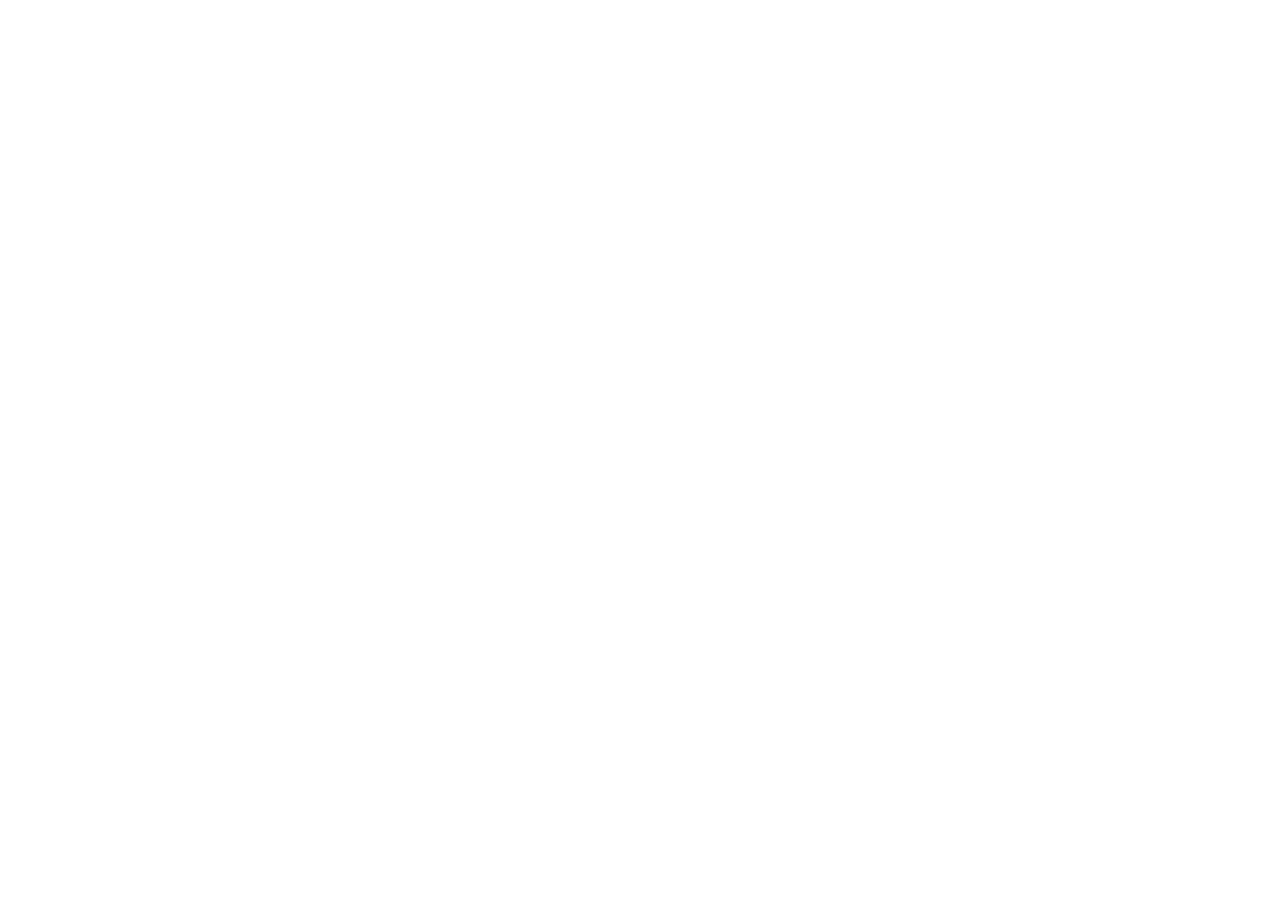
==== index.html @ 6cf16dcd "add style" ====
<!DOCTYPE html>
<html lang="en">
<head>
    <meta charset="UTF-8">
    <meta name="viewport" content="width=device-width, initial-scale=1.0">
    <title>Document</title>
    <link rel="stylesheet" href="style.css">
</head>
<body>
    


    <script src="java.js"></script>
</body>
</html>
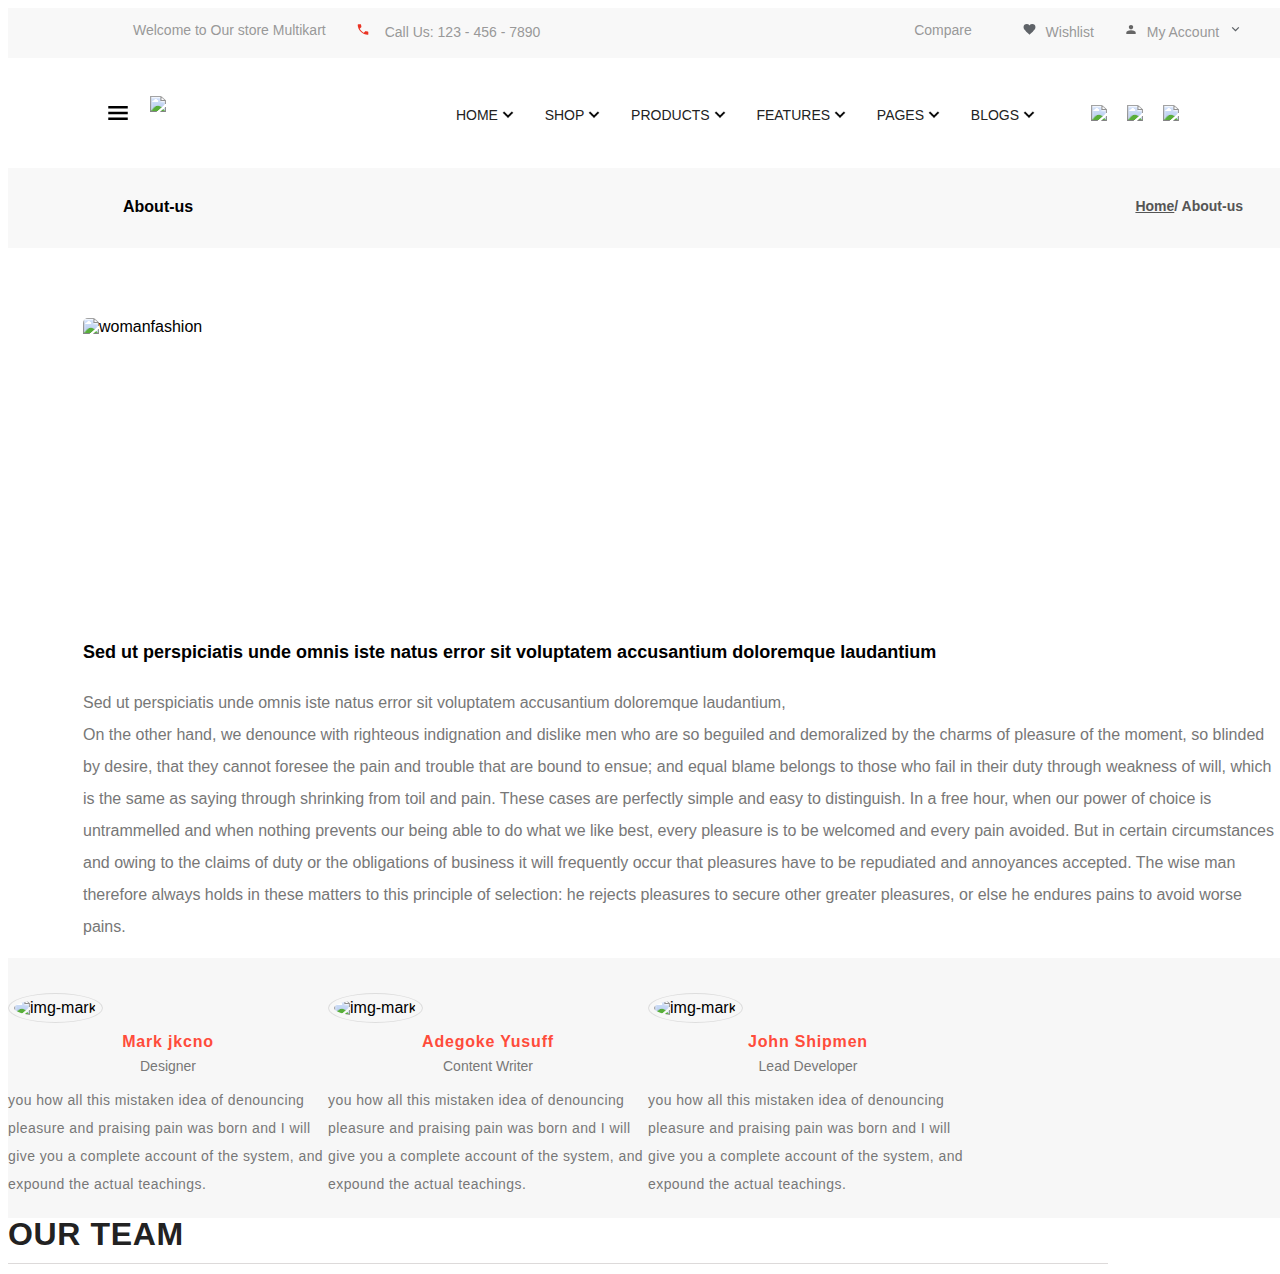
==== commit 5f7e03cd: "add meno & header" ====
--- a/index.html
+++ b/index.html
@@ -1,15 +1,127 @@
 <!DOCTYPE html>
-<html lang="en">
+<html lang="en" dir="ltr">
 <head>
     <meta charset="UTF-8">
     <meta name="viewport" content="width=device-width, initial-scale=1.0">
-    <title>Document</title>
+    <title>MultiKart Ecommerce Angular 17 | Angular Ecommerce Template</title>
     <link rel="stylesheet" href="style.css">
+    <link rel="stylesheet" href="header-top/headerstyle.css">
+    <link rel="stylesheet" href="header-botoon/headerbotoonStyle.css">
+    <link rel="icon" type="image/x-icon" href="favicon.ico">
 </head>
 <body>
+    <header>
+        <div class="header1">
+            <div class="meno">
+                <div class="container">
+                    <div class="leftheader">
+                        <ul>
+                            <li class="listphone">Welcome to Our store Multikart</li>
+                            <li class="listphone"> <i><svg xmlns="http://www.w3.org/2000/svg" height="15px" viewBox="0 -960 960 960" width="24px" fill="#EA3323"><path d="M777.61-140q-113.07 0-227.19-52.58-114.11-52.58-209.88-148.34-95.38-95.77-147.96-209.7Q140-664.54 140-777.61q0-18 12-30.2Q164-820 182-820h130.46q15.15 0 26.73 9.89 11.58 9.88 14.73 24.42L376.85-668q2.38 16.38-1 28.15-3.39 11.77-12.16 19.77l-92.38 89.93q22.3 40.84 50.96 77.27 28.65 36.42 62.04 69.57 32.92 32.93 70 61.16 37.08 28.23 80.08 52.54l89.76-90.54q9.39-9.77 22.74-13.7 13.34-3.92 27.73-1.92l111.07 22.62q15.15 4 24.73 15.46t9.58 26V-182q0 18-12.19 30-12.2 12-30.2 12Z"/></svg></i>Call Us: 123 - 456 - 7890</li>
+                        </ul>
+                    </div>
+                    <div class="rightheader">
+                        <ul class="menolist" onmousemove="selectlist()" onmouseleave="leave()">
+                            <li class="Compare">Compare</li>
+                            <i>&#xf078;</i>
+                            <li class="Wishlist"><svg xmlns="http://www.w3.org/2000/svg" height="15px" viewBox="0 -960 960 960" width="25px" fill="#5f6368"><path d="m480-146.93-44.15-39.69q-99.46-90.23-164.5-155.07-65.04-64.85-103.08-115.43-38.04-50.57-53.15-92.27Q100-591.08 100-634q0-85.15 57.42-142.58Q214.85-834 300-834q52.38 0 99 24.5t81 70.27q34.38-45.77 81-70.27 46.62-24.5 99-24.5 85.15 0 142.58 57.42Q860-719.15 860-634q0 42.92-15.12 84.61-15.11 41.7-53.15 92.27-38.04 50.58-102.89 115.43Q624-276.85 524.15-186.62L480-146.93Z"/></svg> Wishlist</li>
+                            <li class="Account" ><svg xmlns="http://www.w3.org/2000/svg" height="15px" viewBox="0 -960 960 960" width="24px" fill="#666666"><path d="M480-492.31q-57.75 0-98.87-41.12Q340-574.56 340-632.31q0-57.75 41.13-98.87 41.12-41.13 98.87-41.13 57.75 0 98.87 41.13Q620-690.06 620-632.31q0 57.75-41.13 98.88-41.12 41.12-98.87 41.12ZM180-187.69v-88.93q0-29.38 15.96-54.42 15.96-25.04 42.66-38.5 59.3-29.07 119.65-43.61 60.35-14.54 121.73-14.54t121.73 14.54q60.35 14.54 119.65 43.61 26.7 13.46 42.66 38.5Q780-306 780-276.62v88.93H180Z"/></svg> My Account <svg xmlns="http://www.w3.org/2000/svg" height="15px" viewBox="0 -960 960 960" width="25px" fill="#5f6368"><path d="M480-345 240-585l56-56 184 183 184-183 56 56-240 240Z"/></svg></li>
+                        </ul>
+                    </div>
+                </div>
+           </div>
+        </div>
+
+
+        <div class="header2">
+            <div class="leftheader2">
+                <div class="imgicon"><svg xmlns="http://www.w3.org/2000/svg" height="24px" viewBox="0 -960 960 960" width="24px" fill="#000000"><path d="M90.67-198v-106.67H870V-198H90.67Zm0-228.67v-106H870v106H90.67Zm0-229v-106.66H870v106.66H90.67Z"/></svg></div>
+                <div class="brand"><img src="https://angular.pixelstrap.com/multikart/assets/images/icon/logo.png"></div>
+            </div>
+
+            <div class="rightheader2">
+                <div class="textmeno">
+                    <ul class="nav-menu">
+                        <li class="listmeno">HOME <img src="stat_minus_1_30dp_000000_FILL1_wght500_GRAD0_opsz24.png" width="20px" height="20px"></li>
+                        <li class="listmeno">SHOP <img src="stat_minus_1_30dp_000000_FILL1_wght500_GRAD0_opsz24.png" width="20px" height="20px"></li>
+                        <li class="listmeno">PRODUCTS <img src="stat_minus_1_30dp_000000_FILL1_wght500_GRAD0_opsz24.png" width="20px" height="20px"></li>
+                        <li class="listmeno">FEATURES <img src="stat_minus_1_30dp_000000_FILL1_wght500_GRAD0_opsz24.png" width="20px" height="20px"></li>
+                        <li class="listmeno">PAGES <img src="stat_minus_1_30dp_000000_FILL1_wght500_GRAD0_opsz24.png" width="20px" height="20px"></li>
+                        <li class="listmeno">BLOGS <img src="stat_minus_1_30dp_000000_FILL1_wght500_GRAD0_opsz24.png" width="20px" height="20px"></li>
+                    </ul>
+                </div>
+                <div class="iconmeno">
+                    <img class="icons" src="https://angular.pixelstrap.com/multikart/assets/images/icon/search.png">
+                    <img class="icons" src="https://angular.pixelstrap.com/multikart/assets/images/icon/setting.png">
+                    <img class="icons" src="https://angular.pixelstrap.com/multikart/assets/images/icon/cart.png">
+                </div>
+            </div>
+
+
+
+
+
+        </div>
+
+
+
+
+        <div class="home">
+            <h2 class="About">About-us</h2>
+            <h2 class="About" id="href"><a href="https://angular.pixelstrap.com/multikart/home/fashion">Home</a> / About-us</h2>
+        </div>
+    </header>
+    <main>
+    <div id="aboutfashion">
+        <div class="img1">
+        <img class="img1" src="	https://angular.pixelstrap.com/multikart/assets/images/about-main.jpg" alt="womanfashion">
+        </div>
+
+        <div class="title">
+            <h4 >Sed ut perspiciatis unde omnis iste natus error sit voluptatem accusantium doloremque laudantium
+            </h4>
+            
+            <p class="text">Sed ut perspiciatis unde omnis iste natus error sit voluptatem accusantium doloremque laudantium,<br>On the other hand, we denounce with righteous indignation and dislike men who are so beguiled and demoralized by the charms of pleasure of the moment, so blinded by desire, that they cannot foresee the pain and trouble that are bound to ensue; and equal blame belongs to those who fail in their duty through weakness of will, which is the same as saying through shrinking from toil and pain. These cases are perfectly simple and easy to distinguish. In a free hour, when our power of choice is untrammelled and when nothing prevents our being able to do what we like best, every pleasure is to be welcomed and every pain avoided. But in certain circumstances and owing to the claims of duty or the obligations of business it will frequently occur that pleasures have to be repudiated and annoyances accepted. The wise man therefore always holds in these matters to this principle of selection: he rejects pleasures to secure other greater pleasures, or else he endures pains to avoid worse pains.</p>
+            
+        </div>
+    </div>
+        <section class="test">
+            <div>
+                <div>
+                <img class="img2" src="https://angular.pixelstrap.com/multikart/assets/images/testimonial/1.jpg" alt="img-mark">
+                <h5 class="name">Mark jkcno</h5>
+                <h6 class="jab">Designer</h6>
+                </div>
+                <div>
+                    <p class="bio">you how all this mistaken idea of denouncing pleasure and praising pain was born and I will give you a complete account of the system, and expound the actual teachings.</p>
+                </div>
+            </div>
+            <div>
+                <img class="img2" src="https://angular.pixelstrap.com/multikart/assets/images/testimonial/2.jpg" alt="img-mark">
+                <h5 class="name">Adegoke Yusuff</h5>
+                <h6 class="jab">Content Writer</h6>
+                
+                <div>
+                    <p class="bio">you how all this mistaken idea of denouncing pleasure and praising pain was born and I will give you a complete account of the system, and expound the actual teachings.</p>
+                </div>
+            </div>
+            <div>
+               <img class="img2" src="https://angular.pixelstrap.com/multikart/assets/images/testimonial/1.jpg" alt="img-mark">
+                <h5 class="name">John Shipmen</h5>
+                <h6 class="jab">Lead Developer</h6>
+                <div>
+                    <p class="bio">you how all this mistaken idea of denouncing pleasure and praising pain was born and I will give you a complete account of the system, and expound the actual teachings.</p>
+                </div>
+            </div>    
+        </section>
+
+        <h2 class="titr">Our Team</h2>
+   
+    </main>
     
 
-
+    <script src="header-top/headerMeno.js"></script>
     <script src="java.js"></script>
+    <script src="header-botoon/headerbotoonjava.js"></script>
 </body>
 </html>--- a/style.css
+++ b/style.css
@@ -0,0 +1,157 @@
+*{
+    font-family: Lato, sans-serif;
+}
+
+.header1{
+    background-color: #f8f8f8;
+    width:  1350px;
+    height: 50px;
+    margin: auto;
+    display: flex;
+    flex-direction: row;
+    
+}
+
+.home{
+    font-family: Lato, sans-serif;
+    background-color: #f8f8f8;
+    width: 1350px;
+    height: 80px;
+    display: flex;
+    justify-content:space-between;
+    
+
+
+}
+
+.About{
+    font-size: 16px;
+    display: flex;
+    flex-direction: row;
+    flex-wrap: wrap;
+    text-align: center;
+    padding: 30px 10px;
+    margin:0% 105px;
+    justify-content:space-between;
+    
+
+}
+#href , a {
+    font-size: 14px;
+    color: #555555;
+}
+
+
+
+#aboutfashion{
+    width: 1350px;
+    height: 570px;
+    padding: 70px 0px;
+}
+
+
+
+.img1{
+    width: 1200px;
+    height: 300px;
+    
+
+    margin: auto;
+    align-items: center;
+    border-radius: 5px;
+    display: flex;
+}
+
+.title{
+    width: 1200px;
+    height: 25px;
+    margin: auto;
+    padding: 0px;
+    align-items: center;
+}
+
+h4{
+    font-size: 18px;
+}
+
+.text{
+    color: #777777;
+    line-height: 2;
+}
+
+.test{
+    background-color: #f7f7f7;
+    width: 1350px;
+    height: 260px;
+    padding-top: 35px;
+    padding-bottom: 35px;
+    display: flex;
+    unicode-bidi: isolate;
+    box-sizing: border-box;
+    align-items:center;
+    justify-content: flex-start;
+    flex-direction: row;
+    flex-wrap: wrap;
+    
+}
+.img2{
+    border-radius: 100%;
+    border: 1px solid #dddddd;
+    padding: 5px;
+    height: 130px;
+    width: 130px;
+    
+    
+}
+
+.name{
+    font-weight: 700;
+    color: #ff4c3b;
+    margin-bottom: 0;
+    margin-top: 7px;
+    font-size: 16px;
+    line-height: 24px;
+    letter-spacing: 0.05em;
+    text-align: center
+    
+}
+.jab{
+    font-size: 14px;
+    font-weight: 400;
+    color: #777777;
+    line-height: 24px;
+    margin-top: 0;
+    margin-bottom: 0.5rem;
+    display: block;
+    text-align: center
+}
+.bio{
+    width: 320px;
+    height: 110px;
+    line-height: 2;
+    letter-spacing: 0.03em;font-size: 14px;
+    color: #777777;
+    margin-top: 0;
+    margin-bottom: 1rem;
+    display: block;
+    
+
+
+}
+.titr{
+    width: 1100px;
+    height: 30px;
+    color: #222222;
+    padding-bottom: 15px;
+    border-bottom: 1px solid #dddada;
+    margin-bottom: 10px;
+    font-size: 32px;
+    text-transform: uppercase;
+    font-weight: 700;
+    line-height: 1;
+    letter-spacing: 0.02em;
+    margin-top: 0;
+    display: block;
+    unicode-bidi: isolate;
+
+}--- a/header-top/headerstyle.css
+++ b/header-top/headerstyle.css
@@ -0,0 +1,75 @@
+.meno{
+    width: 1350px;
+    height: 50px;
+    background-color: #f8f8f8;
+    box-sizing: border-box;
+    display: block;
+    unicode-bidi: isolate;
+    font-family: Lato, sans-serif;
+}
+.container{
+    min-width: 1200px;
+    max-width: 1140px;
+    height: 50px;
+    padding-right: 10px;
+    padding-left: 10px;
+    margin: auto;
+    box-sizing: border-box;
+    unicode-bidi: isolate;
+    font-size: 14px;
+    display: flex;
+    flex-wrap: nowrap ;
+    flex-direction: row;
+}
+.leftheader{
+    width: 550px;
+    height: 50px;
+    text-align: left !important;
+    width: 50%;
+    
+
+}
+ul{
+    display: flex;
+    flex-wrap: wrap;
+    flex-direction: row;
+    justify-content: flex-start;
+    color: #999999;
+}
+.listphone{
+    padding-right: 25px;
+    list-style-type: none;
+}
+i{
+    width: 10px;
+    height: 15px;
+    padding-right: 10px;
+    color: #ff4c3b;
+    font-size: inherit;
+}
+
+.rightheader{
+    width: 550px;
+    height: 50px;
+    text-align: right !important;
+    width: 50%; 
+    display: flex;
+    justify-content: flex-end;
+    
+} 
+
+.Compare{
+    list-style-type: none;
+    padding-left: 25px;
+
+}
+.Wishlist{
+    list-style-type: none;
+    padding-left: 25px;
+    padding-right: 25px;
+}
+.Account{
+    list-style-type: none;
+    padding-right: 25px;
+
+}--- a/header-botoon/headerbotoonStyle.css
+++ b/header-botoon/headerbotoonStyle.css
@@ -0,0 +1,91 @@
+.header2{
+    font-family: Lato, sans-serif;
+    font-size: 14px;
+    color:#212529;
+    background-color: #ffffff;
+    width: 1110px;
+    height: 110px;
+    margin: auto;
+    display: flex;
+    flex-wrap: wrap;
+    flex-direction: row;
+    justify-content: space-between;
+    align-items: center;
+    z-index: 9
+}
+
+.leftheader2{
+    display: flex;
+    align-items: center;
+    width: 245px;
+    height: 100px;
+    flex-direction: row;
+}
+
+.imgicon{
+    width: 65px;
+    height: 100px;
+    align-items: center;
+    display: flex;
+    justify-content: center;
+    text-align: center;
+} 
+
+.brand{
+    padding-top: 35px;
+    padding-bottom: 35px;
+    width: 180px;
+    height: 35px;
+}
+
+.rightheader2{
+    display: flex;
+    float: right;
+    width: 745px;
+    height: 110px;
+    display: flex;
+    align-items: center;
+    flex-direction: row;
+}
+.textmeno{
+    width: 610px;
+    height: 100px;
+    text-align: center;
+    justify-content: center;
+
+}
+
+.nav-menu{
+    width: 610px;
+    height: 100px;
+    display: inline-flex;
+    flex-direction: row;
+    list-style: none;
+    margin: 0;
+    padding: 0;
+    line-height: normal;
+    direction: ltr;
+    text-align: left;
+    justify-content:space-around;
+    align-items: center;
+}
+.listmeno{
+    padding: 42px 15px 42px 0px;
+    color: #222222;
+    font-size: 14px !important;
+    display: flex;
+    flex-direction: row;
+    align-items: center;
+    justify-content: center;
+}
+.iconmeno{
+    width: 130px;
+    height: 110px;
+    display:flex;
+    align-items: center;
+    justify-content: center;
+    flex-direction: row;
+}
+.icons{
+    padding: 40px 0px 40px 20px;
+}
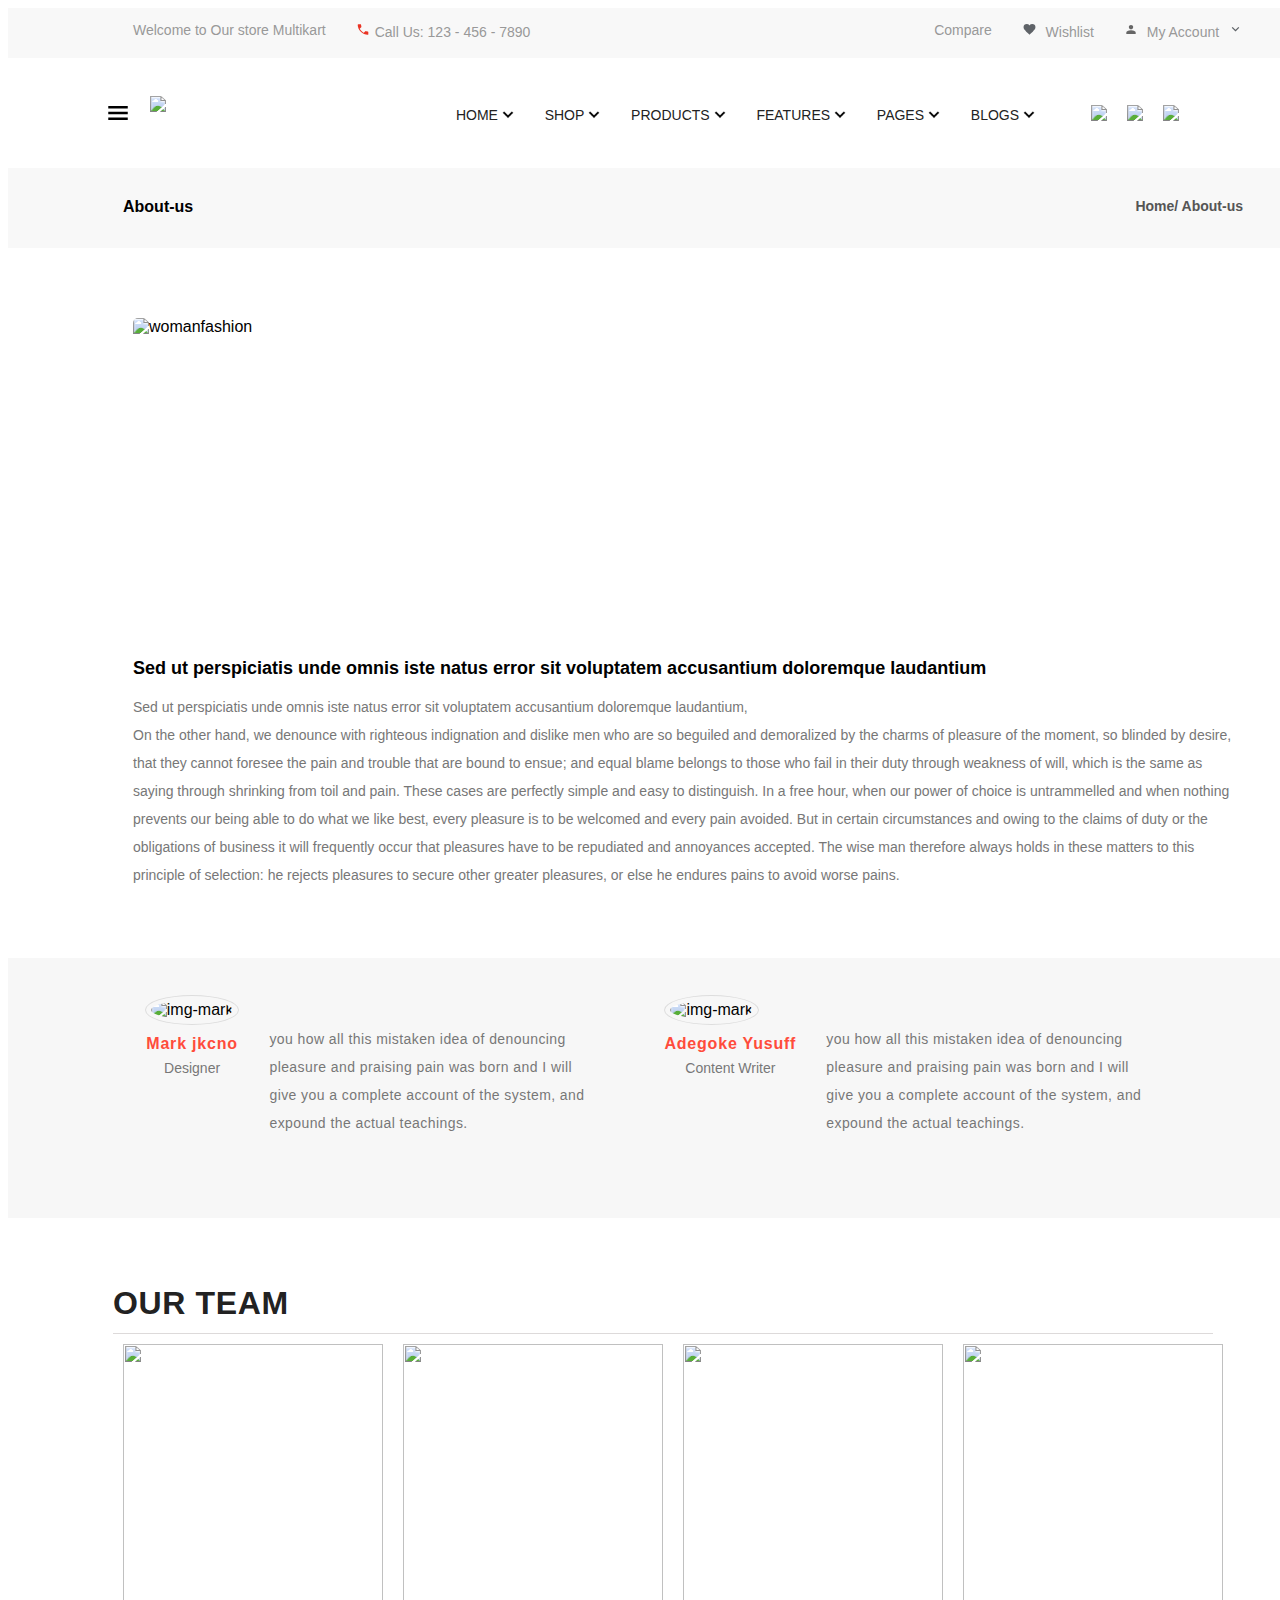
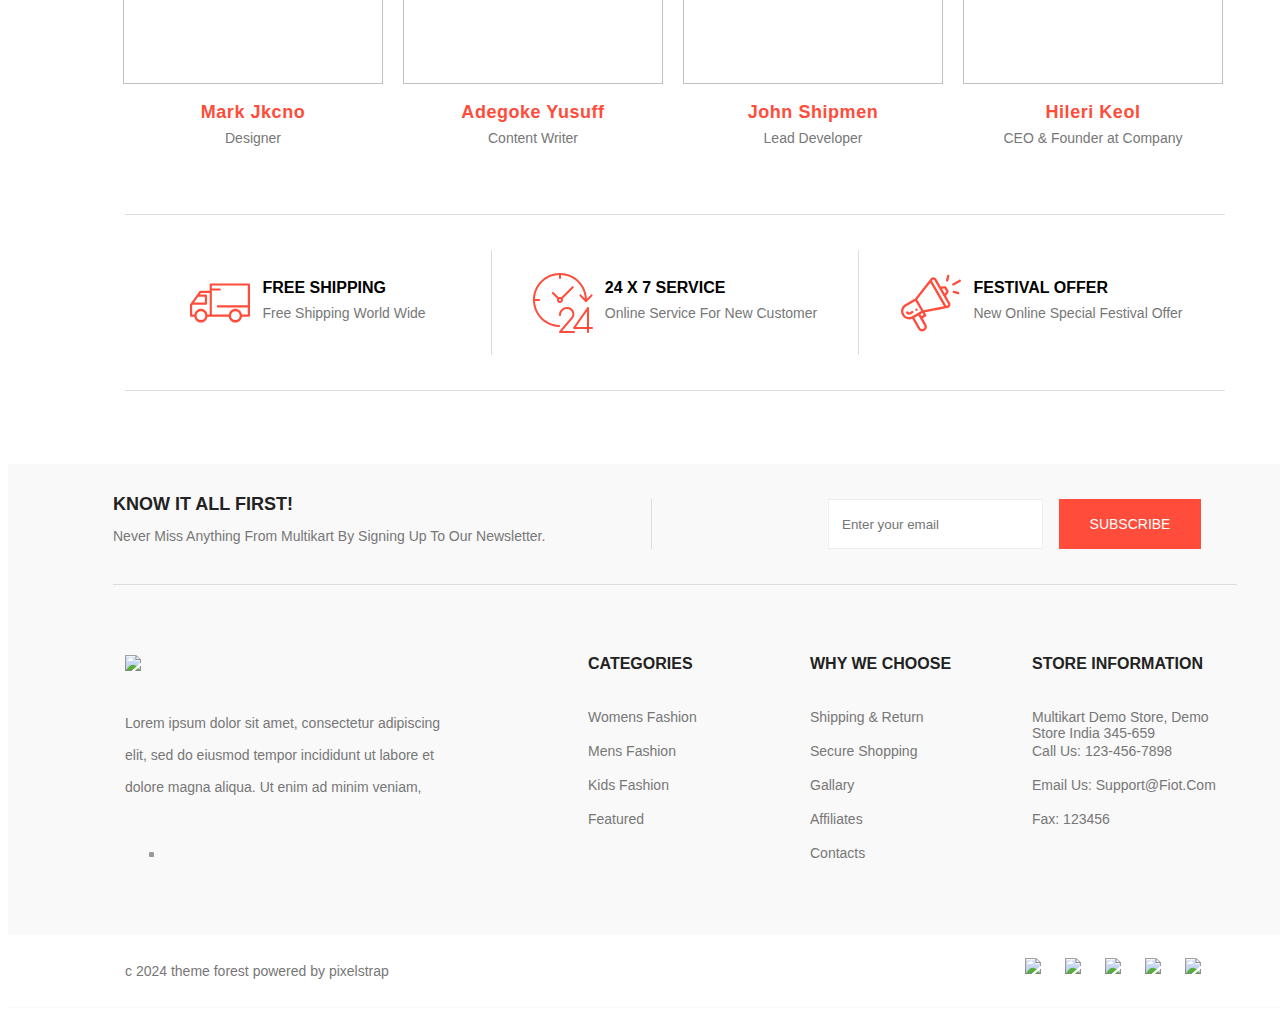
==== commit fd31e5b2: "add footers" ====
--- a/index.html
+++ b/index.html
@@ -7,6 +7,11 @@
     <link rel="stylesheet" href="style.css">
     <link rel="stylesheet" href="header-top/headerstyle.css">
     <link rel="stylesheet" href="header-botoon/headerbotoonStyle.css">
+    <link rel="stylesheet" href="teamStyle.css">
+    <link rel="stylesheet" href="featuresStyle.css">
+    <link rel="stylesheet" href="footerTop/footertopStyle.css">
+    <link rel="stylesheet" href="footercenter/footercenterStyle.css">
+    <link rel="stylesheet" href="footerbottom/footerbottom.css">
     <link rel="icon" type="image/x-icon" href="favicon.ico">
 </head>
 <body>
@@ -21,11 +26,10 @@
                         </ul>
                     </div>
                     <div class="rightheader">
-                        <ul class="menolist" onmousemove="selectlist()" onmouseleave="leave()">
-                            <li class="Compare">Compare</li>
-                            <i>&#xf078;</i>
-                            <li class="Wishlist"><svg xmlns="http://www.w3.org/2000/svg" height="15px" viewBox="0 -960 960 960" width="25px" fill="#5f6368"><path d="m480-146.93-44.15-39.69q-99.46-90.23-164.5-155.07-65.04-64.85-103.08-115.43-38.04-50.57-53.15-92.27Q100-591.08 100-634q0-85.15 57.42-142.58Q214.85-834 300-834q52.38 0 99 24.5t81 70.27q34.38-45.77 81-70.27 46.62-24.5 99-24.5 85.15 0 142.58 57.42Q860-719.15 860-634q0 42.92-15.12 84.61-15.11 41.7-53.15 92.27-38.04 50.58-102.89 115.43Q624-276.85 524.15-186.62L480-146.93Z"/></svg> Wishlist</li>
-                            <li class="Account" ><svg xmlns="http://www.w3.org/2000/svg" height="15px" viewBox="0 -960 960 960" width="24px" fill="#666666"><path d="M480-492.31q-57.75 0-98.87-41.12Q340-574.56 340-632.31q0-57.75 41.13-98.87 41.12-41.13 98.87-41.13 57.75 0 98.87 41.13Q620-690.06 620-632.31q0 57.75-41.13 98.88-41.12 41.12-98.87 41.12ZM180-187.69v-88.93q0-29.38 15.96-54.42 15.96-25.04 42.66-38.5 59.3-29.07 119.65-43.61 60.35-14.54 121.73-14.54t121.73 14.54q60.35 14.54 119.65 43.61 26.7 13.46 42.66 38.5Q780-306 780-276.62v88.93H180Z"/></svg> My Account <svg xmlns="http://www.w3.org/2000/svg" height="15px" viewBox="0 -960 960 960" width="25px" fill="#5f6368"><path d="M480-345 240-585l56-56 184 183 184-183 56 56-240 240Z"/></svg></li>
+                        <ul>
+                            <li class="menolist"><i>&#xf078;</i> Compare</li>
+                            <li class="menolist"><svg xmlns="http://www.w3.org/2000/svg" height="15px" viewBox="0 -960 960 960" width="25px" fill="#5f6368"><path d="m480-146.93-44.15-39.69q-99.46-90.23-164.5-155.07-65.04-64.85-103.08-115.43-38.04-50.57-53.15-92.27Q100-591.08 100-634q0-85.15 57.42-142.58Q214.85-834 300-834q52.38 0 99 24.5t81 70.27q34.38-45.77 81-70.27 46.62-24.5 99-24.5 85.15 0 142.58 57.42Q860-719.15 860-634q0 42.92-15.12 84.61-15.11 41.7-53.15 92.27-38.04 50.58-102.89 115.43Q624-276.85 524.15-186.62L480-146.93Z"/></svg> Wishlist</li>
+                            <li class="menolist"><svg xmlns="http://www.w3.org/2000/svg" height="15px" viewBox="0 -960 960 960" width="24px" fill="#666666"><path d="M480-492.31q-57.75 0-98.87-41.12Q340-574.56 340-632.31q0-57.75 41.13-98.87 41.12-41.13 98.87-41.13 57.75 0 98.87 41.13Q620-690.06 620-632.31q0 57.75-41.13 98.88-41.12 41.12-98.87 41.12ZM180-187.69v-88.93q0-29.38 15.96-54.42 15.96-25.04 42.66-38.5 59.3-29.07 119.65-43.61 60.35-14.54 121.73-14.54t121.73 14.54q60.35 14.54 119.65 43.61 26.7 13.46 42.66 38.5Q780-306 780-276.62v88.93H180Z"/></svg> My Account <svg xmlns="http://www.w3.org/2000/svg" height="15px" viewBox="0 -960 960 960" width="25px" fill="#5f6368"><path d="M480-345 240-585l56-56 184 183 184-183 56 56-240 240Z"/></svg></li>
                         </ul>
                     </div>
                 </div>
@@ -68,7 +72,7 @@
 
         <div class="home">
             <h2 class="About">About-us</h2>
-            <h2 class="About" id="href"><a href="https://angular.pixelstrap.com/multikart/home/fashion">Home</a> / About-us</h2>
+            <h2 class="About" id="href"><a href="https://angular.pixelstrap.com/multikart/home/fashion">Home </a>  / About-us</h2>
         </div>
     </header>
     <main>
@@ -86,7 +90,7 @@
         </div>
     </div>
         <section class="test">
-            <div>
+            <div class="testitem">
                 <div>
                 <img class="img2" src="https://angular.pixelstrap.com/multikart/assets/images/testimonial/1.jpg" alt="img-mark">
                 <h5 class="name">Mark jkcno</h5>
@@ -96,31 +100,202 @@
                     <p class="bio">you how all this mistaken idea of denouncing pleasure and praising pain was born and I will give you a complete account of the system, and expound the actual teachings.</p>
                 </div>
             </div>
-            <div>
+            <div class="testitem">
+                <div>
                 <img class="img2" src="https://angular.pixelstrap.com/multikart/assets/images/testimonial/2.jpg" alt="img-mark">
                 <h5 class="name">Adegoke Yusuff</h5>
                 <h6 class="jab">Content Writer</h6>
-                
+                </div>
                 <div>
                     <p class="bio">you how all this mistaken idea of denouncing pleasure and praising pain was born and I will give you a complete account of the system, and expound the actual teachings.</p>
                 </div>
             </div>
-            <div>
-               <img class="img2" src="https://angular.pixelstrap.com/multikart/assets/images/testimonial/1.jpg" alt="img-mark">
-                <h5 class="name">John Shipmen</h5>
-                <h6 class="jab">Lead Developer</h6>
-                <div>
-                    <p class="bio">you how all this mistaken idea of denouncing pleasure and praising pain was born and I will give you a complete account of the system, and expound the actual teachings.</p>
-                </div>
-            </div>    
+           
         </section>
 
-        <h2 class="titr">Our Team</h2>
-   
+        <section class="ourTeam">
+            <h2 class="titr">Our Team</h2>
+            <div class="team4">
+                <div class="stage">
+                    <div class="stageitem">
+                        <img class="img3" src="https://angular.pixelstrap.com/multikart/assets/images/team/1.jpg">
+                        <h4 class="namestage">Mark jkcno</h4>
+                        <h6 class="jabstage">Designer</h6>
+                    </div>
+
+                    <div class="stageitem">
+                        <img class="img3" src="https://angular.pixelstrap.com/multikart/assets/images/team/2.jpg">
+                        <h4 class="namestage">Adegoke Yusuff</h4>
+                        <h6 class="jabstage">Content Writer</h6>
+                    </div>
+
+                    <div class="stageitem">
+                        <img class="img3" src="https://angular.pixelstrap.com/multikart/assets/images/team/3.jpg">
+                        <h4 class="namestage">John Shipmen</h4>
+                        <h6 class="jabstage">Lead Developer</h6>
+                    </div>
+
+                    <div class="stageitem">
+                        <img class="img3" src="https://angular.pixelstrap.com/multikart/assets/images/team/4.jpg">
+                        <h4 class="namestage">Hileri Keol</h4>
+                        <h6 class="jabstage">CEO & Founder at Company</h6>
+                    </div>
+
+                    <!--<div class="stageitem">
+                        <img class="img3" src="https://angular.pixelstrap.com/multikart/assets/images/team/3.jpg">
+                        <h4 class="namestage">John Shipmen</h4>
+                        <h6 class="jabstage">Lead Developer</h6>
+                    </div>
+
+                 </div>-->
+            </div>
+        </section>
+
+
+        <div class="features">
+            <div class="borderfeature">
+                <div id="boxfeature">
+                    <div class="object">
+                        <svg class="objectSVG" xmlns="http://www.w3.org/2000/svg" viewBox="0 -117 679.99892 679"><path _ngcontent-serverApp-c3580702338="" d="m12.347656 378.382812h37.390625c4.371094 37.714844 36.316407 66.164063 74.277344 66.164063 37.96875 0 69.90625-28.449219 74.28125-66.164063h241.789063c4.382812 37.714844 36.316406 66.164063 74.277343 66.164063 37.96875 0 69.902344-28.449219 74.285157-66.164063h78.890624c6.882813 0 12.460938-5.578124 12.460938-12.460937v-352.957031c0-6.882813-5.578125-12.464844-12.460938-12.464844h-432.476562c-6.875 0-12.457031 5.582031-12.457031 12.464844v69.914062h-105.570313c-4.074218.011719-7.890625 2.007813-10.21875 5.363282l-68.171875 97.582031-26.667969 37.390625-9.722656 13.835937c-1.457031 2.082031-2.2421872 4.558594-2.24999975 7.101563v121.398437c-.09765625 3.34375 1.15624975 6.589844 3.47656275 9.003907 2.320312 2.417968 5.519531 3.796874 8.867187 3.828124zm111.417969 37.386719c-27.527344 0-49.851563-22.320312-49.851563-49.847656 0-27.535156 22.324219-49.855469 49.851563-49.855469 27.535156 0 49.855469 22.320313 49.855469 49.855469 0 27.632813-22.21875 50.132813-49.855469 50.472656zm390.347656 0c-27.53125 0-49.855469-22.320312-49.855469-49.847656 0-27.535156 22.324219-49.855469 49.855469-49.855469 27.539063 0 49.855469 22.320313 49.855469 49.855469.003906 27.632813-22.21875 50.132813-49.855469 50.472656zm140.710938-390.34375v223.34375h-338.375c-6.882813 0-12.464844 5.578125-12.464844 12.460938 0 6.882812 5.582031 12.464843 12.464844 12.464843h338.375v79.761719h-66.421875c-4.382813-37.710937-36.320313-66.15625-74.289063-66.15625-37.960937 0-69.898437 28.445313-74.277343 66.15625h-192.308594v-271.324219h89.980468c6.882813 0 12.464844-5.582031 12.464844-12.464843 0-6.882813-5.582031-12.464844-12.464844-12.464844h-89.980468v-31.777344zm-531.304688 82.382813h99.703125v245.648437h-24.925781c-4.375-37.710937-36.3125-66.15625-74.28125-66.15625-37.960937 0-69.90625 28.445313-74.277344 66.15625h-24.929687v-105.316406l3.738281-5.359375h152.054687c6.882813 0 12.460938-5.574219 12.460938-12.457031v-92.226563c0-6.882812-5.578125-12.464844-12.460938-12.464844h-69.796874zm-30.160156 43h74.777344v67.296875h-122.265625zm0 0" fill="#ff4c3b"></path></svg>
+                        <div>
+                            <h4 class="objecttest">free shipping</h4>
+                            <p class="objecttest2">free shipping world wide</p>
+                        </div>
+                    </div>
+                </div>
+
+                <div id="boxfeature" class="border">
+                    <div class="object">
+                        <svg class="objectSVG" xmlns="http://www.w3.org/2000/svg" xmlns:xlink="http://www.w3.org/1999/xlink" version="1.1" id="Capa_1" x="0px" y="0px" viewBox="0 0 480 480" xml:space="preserve" width="512px" height="512px" style="enable-background: new 0 0 480 480;"><g _ngcontent-serverApp-c3580702338=""><g _ngcontent-serverApp-c3580702338=""><g _ngcontent-serverApp-c3580702338=""><path _ngcontent-serverApp-c3580702338="" d="M472,432h-24V280c-0.003-4.418-3.588-7.997-8.006-7.994c-2.607,0.002-5.05,1.274-6.546,3.41l-112,160     c-2.532,3.621-1.649,8.609,1.972,11.14c1.343,0.939,2.941,1.443,4.58,1.444h104v24c0,4.418,3.582,8,8,8s8-3.582,8-8v-24h24     c4.418,0,8-3.582,8-8S476.418,432,472,432z M432,432h-88.64L432,305.376V432z" fill="#ff4c3b"></path><path _ngcontent-serverApp-c3580702338="" d="M328,464h-94.712l88.056-103.688c0.2-0.238,0.387-0.486,0.56-0.744c16.566-24.518,11.048-57.713-12.56-75.552     c-28.705-20.625-68.695-14.074-89.319,14.631C212.204,309.532,207.998,322.597,208,336c0,4.418,3.582,8,8,8s8-3.582,8-8     c-0.003-26.51,21.486-48.002,47.995-48.005c10.048-0.001,19.843,3.151,28.005,9.013c16.537,12.671,20.388,36.007,8.8,53.32     l-98.896,116.496c-2.859,3.369-2.445,8.417,0.924,11.276c1.445,1.226,3.277,1.899,5.172,1.9h112c4.418,0,8-3.582,8-8     S332.418,464,328,464z" fill="#ff4c3b"></path><path _ngcontent-serverApp-c3580702338="" d="M216.176,424.152c0.167-4.415-3.278-8.129-7.693-8.296c-0.001,0-0.002,0-0.003,0     C104.11,411.982,20.341,328.363,16.28,224H48c4.418,0,8-3.582,8-8s-3.582-8-8-8H16.28C20.283,103.821,103.82,20.287,208,16.288     V40c0,4.418,3.582,8,8,8s8-3.582,8-8V16.288c102.754,3.974,185.686,85.34,191.616,188l-31.2-31.2     c-3.178-3.07-8.242-2.982-11.312,0.196c-2.994,3.1-2.994,8.015,0,11.116l44.656,44.656c0.841,1.018,1.925,1.807,3.152,2.296     c0.313,0.094,0.631,0.172,0.952,0.232c0.549,0.198,1.117,0.335,1.696,0.408c0.08,0,0.152,0,0.232,0c0.08,0,0.152,0,0.224,0     c0.609-0.046,1.211-0.164,1.792-0.352c0.329-0.04,0.655-0.101,0.976-0.184c1.083-0.385,2.069-1.002,2.888-1.808l45.264-45.248     c3.069-3.178,2.982-8.242-0.196-11.312c-3.1-2.994-8.015-2.994-11.116,0l-31.976,31.952     C425.933,90.37,331.38,0.281,216.568,0.112C216.368,0.104,216.2,0,216,0s-0.368,0.104-0.568,0.112     C96.582,0.275,0.275,96.582,0.112,215.432C0.112,215.632,0,215.8,0,216s0.104,0.368,0.112,0.568     c0.199,115.917,91.939,210.97,207.776,215.28h0.296C212.483,431.847,216.013,428.448,216.176,424.152z" fill="#ff4c3b"></path><path _ngcontent-serverApp-c3580702338="" d="M323.48,108.52c-3.124-3.123-8.188-3.123-11.312,0L226.2,194.48c-6.495-2.896-13.914-2.896-20.408,0l-40.704-40.704     c-3.178-3.069-8.243-2.981-11.312,0.197c-2.994,3.1-2.994,8.015,0,11.115l40.624,40.624c-5.704,11.94-0.648,26.244,11.293,31.947     c9.165,4.378,20.095,2.501,27.275-4.683c7.219-7.158,9.078-18.118,4.624-27.256l85.888-85.888     C326.603,116.708,326.603,111.644,323.48,108.52z M221.658,221.654c-0.001,0.001-0.001,0.001-0.002,0.002     c-3.164,3.025-8.148,3.025-11.312,0c-3.125-3.124-3.125-8.189-0.002-11.314c3.124-3.125,8.189-3.125,11.314-0.002     C224.781,213.464,224.781,218.53,221.658,221.654z" fill="#ff4c3b"></path></g></g></g></svg>                        
+                        <div >
+                            <h4 class="objecttest">24 X 7 service</h4>
+                            <p class="objecttest2">online service for new customer</p>
+                        </div>
+                    </div>
+                </div>
+
+                <div id="boxfeature" class="border">
+                    <div class="object">
+                        <svg class="objectSVG" xmlns="http://www.w3.org/2000/svg" viewBox="0 -14 512.00001 512"><path _ngcontent-serverApp-c3580702338="" d="m136.964844 308.234375c4.78125-2.757813 6.417968-8.878906 3.660156-13.660156-2.761719-4.777344-8.878906-6.417969-13.660156-3.660157-4.78125 2.761719-6.421875 8.882813-3.660156 13.660157 2.757812 4.78125 8.878906 6.421875 13.660156 3.660156zm0 0" fill="#ff4c3b"></path><path _ngcontent-serverApp-c3580702338="" d="m95.984375 377.253906 50.359375 87.230469c10.867188 18.84375 35.3125 25.820313 54.644531 14.644531 19.128907-11.054687 25.703125-35.496094 14.636719-54.640625l-30-51.96875 25.980469-15c4.78125-2.765625 6.421875-8.878906 3.660156-13.660156l-13.003906-22.523437c1.550781-.300782 11.746093-2.300782 191.539062-37.570313 22.226563-1.207031 35.542969-25.515625 24.316407-44.949219l-33.234376-57.5625 21.238282-32.167968c2.085937-3.164063 2.210937-7.230469.316406-10.511719l-20-34.640625c-1.894531-3.28125-5.492188-5.203125-9.261719-4.980469l-38.472656 2.308594-36.894531-63.90625c-5.34375-9.257813-14.917969-14.863281-25.605469-14.996094-.128906-.003906-.253906-.003906-.382813-.003906-10.328124 0-19.703124 5.140625-25.257812 13.832031l-130.632812 166.414062-84.925782 49.03125c-33.402344 19.277344-44.972656 62.128907-25.621094 95.621094 17.679688 30.625 54.953126 42.671875 86.601563 30zm102.324219 57.238282c5.523437 9.554687 2.253906 21.78125-7.328125 27.316406-9.613281 5.558594-21.855469 2.144531-27.316407-7.320313l-50-86.613281 34.640626-20c57.867187 100.242188 49.074218 85.011719 50.003906 86.617188zm-22.683594-79.296876-10-17.320312 17.320312-10 10 17.320312zm196.582031-235.910156 13.820313 23.9375-12.324219 18.664063-23.820313-41.261719zm-104.917969-72.132812c2.683594-4.390625 6.941407-4.84375 8.667969-4.796875 1.707031.019531 5.960938.550781 8.527344 4.996093l116.3125 201.464844c3.789063 6.558594-.816406 14.804688-8.414063 14.992188-1.363281.03125-1.992187.277344-5.484374.929687l-123.035157-213.105469c2.582031-3.320312 2.914063-3.640624 3.425781-4.480468zm-16.734374 21.433594 115.597656 200.222656-174.460938 34.21875-53.046875-91.878906zm-223.851563 268.667968c-4.390625-7.597656-6.710937-16.222656-6.710937-24.949218 0-17.835938 9.585937-34.445313 25.011718-43.351563l77.941406-45 50 86.601563-77.941406 45.003906c-23.878906 13.78125-54.515625 5.570312-68.300781-18.304688zm0 0" fill="#ff4c3b"></path><path _ngcontent-serverApp-c3580702338="" d="m105.984375 314.574219c-2.761719-4.78125-8.878906-6.421875-13.660156-3.660157l-17.320313 10c-4.773437 2.757813-10.902344 1.113282-13.660156-3.660156-2.761719-4.78125-8.878906-6.421875-13.660156-3.660156s-6.421875 8.878906-3.660156 13.660156c8.230468 14.257813 26.589843 19.285156 40.980468 10.980469l17.320313-10c4.78125-2.761719 6.421875-8.875 3.660156-13.660156zm0 0" fill="#ff4c3b"></path><path _ngcontent-serverApp-c3580702338="" d="m497.136719 43.746094-55.722657 31.007812c-4.824218 2.6875-6.5625 8.777344-3.875 13.601563 2.679688 4.820312 8.765626 6.566406 13.601563 3.875l55.71875-31.007813c4.828125-2.6875 6.5625-8.777344 3.875-13.601562-2.683594-4.828125-8.773437-6.5625-13.597656-3.875zm0 0" fill="#ff4c3b"></path><path _ngcontent-serverApp-c3580702338="" d="m491.292969 147.316406-38.636719-10.351562c-5.335938-1.429688-10.820312 1.734375-12.25 7.070312-1.429688 5.335938 1.738281 10.816406 7.074219 12.246094l38.640625 10.351562c5.367187 1.441407 10.824218-1.773437 12.246094-7.070312 1.429687-5.335938-1.738282-10.820312-7.074219-12.246094zm0 0" fill="#ff4c3b"></path><path _ngcontent-serverApp-c3580702338="" d="m394.199219 7.414062-10.363281 38.640626c-1.429688 5.335937 1.734374 10.816406 7.070312 12.25 5.332031 1.425781 10.816406-1.730469 12.25-7.070313l10.359375-38.640625c1.429687-5.335938-1.734375-10.820312-7.070313-12.25-5.332031-1.429688-10.816406 1.734375-12.246093 7.070312zm0 0" fill="#ff4c3b"></path></svg>
+                        <div>
+                            <h4 class="objecttest">festival offer</h4>
+                            <p class="objecttest2">new online special festival offer</p>
+                        </div>
+                    </div>
+                </div>
+            </div>
+        </div>
+
     </main>
+
+
+
+    <footer>
+        <div class="footertop">
+            <div class="footerstart">
+                <div class="footerrow">
+                    <div class="rowleft">
+                        <h4 class="footertext">KNOW IT ALL FIRST!</h4>
+                        <p class="footertext2">Never Miss Anything From Multikart By Signing Up To Our Newsletter. </p>
+                    </div>
+                    <div class="rowright">
+                        <div class="inputemeil">
+                            <input class="inputemeli" type="email" placeholder="Enter your email">
+                        </div>
+                        <div>
+                        <button type="submit" class="butSub" >subscribe</button>
+                        </div>
+                    </div>
+                </div>
+            </div>
+        </div>
+
+
+        <section class="footercenter">
+            <div class="kart">
+                <div class="brand2"><img src="https://angular.pixelstrap.com/multikart/assets/images/icon/logo.png"></div>
+                <div class="lorm">
+                    <p _ngcontent-serverapp-c2626171195="">Lorem ipsum dolor sit amet, consectetur adipiscing elit, sed do eiusmod tempor incididunt ut labore et dolore magna aliqua. Ut enim ad minim veniam, </p>
+                </div>
+                <div class="footersocial">
+                    <ul>
+                        <li></li>
+                        <li></li>
+                        <li></li>
+                        <li></li>
+                        <li></li>
+                    </ul>
+                </div>
+            </div>
+            <div class="information">
+                <div><h4 class="informationTitle">Categories</h4></div>
+                <div>
+                    <ul class="informationcontant">
+                        <li class="informationList">Womens Fashion</li>
+                        <li class="informationList">Mens Fashion</li>
+                        <li class="informationList">Kids Fashion</li>
+                        <li class="informationList">Featured</li>
+                    </ul>
+                </div>
+            </div>
+
+            <div class="information">
+                <div><h4 class="informationTitle">why we choose</h4></div>
+                <div>
+                    <ul class="informationcontant">
+                        <li class="informationList">shipping & return</li>
+                        <li class="informationList">secure shopping</li>
+                        <li class="informationList">gallary</li>
+                        <li class="informationList">affiliates</li>
+                        <li class="informationList">contacts</li>
+                    </ul>
+                </div>
+            </div>
+
+            <div class="information">
+                <div><h4 class="informationTitle">store information</h4></div>
+                <div>
+                    <ul class="informationcontant">
+                        <li class="informationList">Multikart Demo Store, Demo store India 345-659</li>
+                        <li class="informationList">Call Us: 123-456-7898</li>
+                        <li class="informationList">Email Us:   Support@Fiot.com</li>
+                        <li class="informationList">Fax: 123456</li>
+                    </ul>
+                </div>
+            </div>
     
-
-    <script src="header-top/headerMeno.js"></script>
+        </section>
+
+
+        <div class="footerbottom">
+            <div class="footerend">
+                <div>
+                    <P class="footerendleft">c 2024 theme forest powered by pixelstrap</P>
+                </div>
+                <div class="footerendright">
+                    <ul>
+                        <li class="imglist">
+                            <img src="https://angular.pixelstrap.com/multikart/assets/images/icon/visa.png">    
+                        </li>
+                        <li class="imglist">
+                            <img src="	https://angular.pixelstrap.com/multikart/assets/images/icon/mastercard.png">
+                        </li>
+                        <li class="imglist">
+                            <img src="	https://angular.pixelstrap.com/multikart/assets/images/icon/paypal.png">
+                        </li>
+                        <li class="imglist">
+                            <img src="https://angular.pixelstrap.com/multikart/assets/images/icon/american-express.png">
+                        </li>
+                        <li class="imglist">
+                            <img src="https://angular.pixelstrap.com/multikart/assets/images/icon/discover.png">
+                        </li>
+                    </ul>
+                </div>
+            </div>
+        </div>
+    </footer>
+    
+
     <script src="java.js"></script>
     <script src="header-botoon/headerbotoonjava.js"></script>
 </body>
--- a/style.css
+++ b/style.css
@@ -39,6 +39,7 @@
 #href , a {
     font-size: 14px;
     color: #555555;
+    text-decoration: none;
 }
 
 
@@ -52,10 +53,8 @@
 
 
 .img1{
-    width: 1200px;
-    height: 300px;
-    
-
+    width: 1100px;
+    height: 310px;
     margin: auto;
     align-items: center;
     border-radius: 5px;
@@ -63,18 +62,24 @@
 }
 
 .title{
-    width: 1200px;
+    width: 1100px;
     height: 25px;
     margin: auto;
     padding: 0px;
     align-items: center;
+    justify-content: center;
 }
 
 h4{
     font-size: 18px;
+    margin-top: 30px;
+    margin-bottom: 10px;
 }
 
 .text{
+    width: 1100px;
+    height: 260px;
+    font-size: 14px;
     color: #777777;
     line-height: 2;
 }
@@ -89,18 +94,22 @@
     unicode-bidi: isolate;
     box-sizing: border-box;
     align-items:center;
-    justify-content: flex-start;
+    justify-content:center;
     flex-direction: row;
     flex-wrap: wrap;
-    
+    margin: auto;
+}
+.testitem{
+    display: flex;
+    flex-wrap: wrap;
+    flex-direction: row;
 }
 .img2{
     border-radius: 100%;
     border: 1px solid #dddddd;
     padding: 5px;
-    height: 130px;
-    width: 130px;
-    
+    height: 120px;
+    width: 120px;
     
 }
 
@@ -132,26 +141,6 @@
     letter-spacing: 0.03em;font-size: 14px;
     color: #777777;
     margin-top: 0;
-    margin-bottom: 1rem;
-    display: block;
-    
-
-
-}
-.titr{
-    width: 1100px;
-    height: 30px;
-    color: #222222;
-    padding-bottom: 15px;
-    border-bottom: 1px solid #dddada;
-    margin-bottom: 10px;
-    font-size: 32px;
-    text-transform: uppercase;
-    font-weight: 700;
-    line-height: 1;
-    letter-spacing: 0.02em;
-    margin-top: 0;
-    display: block;
-    unicode-bidi: isolate;
-
+    margin-bottom: 1rem; 
+    padding: 30px 75px 30px 30px;
 }--- a/header-top/headerstyle.css
+++ b/header-top/headerstyle.css
@@ -43,7 +43,6 @@
 i{
     width: 10px;
     height: 15px;
-    padding-right: 10px;
     color: #ff4c3b;
     font-size: inherit;
 }
@@ -58,18 +57,10 @@
     
 } 
 
-.Compare{
+.menolist{
     list-style-type: none;
-    padding-left: 25px;
-
-}
-.Wishlist{
-    list-style-type: none;
-    padding-left: 25px;
     padding-right: 25px;
 }
-.Account{
-    list-style-type: none;
-    padding-right: 25px;
-
+.menolist:hover{
+    color: #ff4c3b;
 }--- a/header-botoon/headerbotoonStyle.css
+++ b/header-botoon/headerbotoonStyle.css
@@ -78,6 +78,10 @@
     align-items: center;
     justify-content: center;
 }
+.listmeno:hover{
+    color: #ff4c3b;
+}
+
 .iconmeno{
     width: 130px;
     height: 110px;
--- a/teamStyle.css
+++ b/teamStyle.css
@@ -0,0 +1,74 @@
+.ourTeam{
+    width:1140px ;
+    height: 456px;
+    padding: 70px 0px;
+    margin: 0px 105px;
+}
+
+.titr{
+    width: 1100px;
+    height: 30px;
+    color: #222222;
+    padding-bottom: 15px;
+    border-bottom: 1px solid #dddada;
+    margin-bottom: 10px;
+    font-size: 32px;
+    font-family: Lato, sans-serif;
+    text-transform: uppercase;
+    font-weight: 700;
+    line-height: 1;
+    letter-spacing: 0.02em;
+    margin-top: 0;
+    unicode-bidi: isolate;
+    align-items: center;
+    display: flex;
+    text-align: center;
+}
+
+.team4{
+    width: 1100px;
+    height: 400px;
+}
+.stage{
+    
+    position: relative;
+    touch-action: manipulation;
+    display: flex;
+    flex-direction: row;
+    flex-wrap: nowrap;
+}
+
+.stageitem{
+    width: 280px;
+    height: 400px;
+}
+.img3{
+    width: 260px;
+    height: 340px;
+    margin: 0 auto;
+    padding: 0 10px;
+}
+.namestage{
+    width: 280px;
+    height: 18px;
+    color: #ff4c3b;
+    font-weight: 700;
+    margin-top: 15px;
+    margin-bottom: 5px;
+    text-align: center;
+    font-size: 18px;
+    text-transform: capitalize;
+    letter-spacing: 0.03em;
+    line-height: 1;
+    user-select: none;
+}
+.jabstage{
+    margin-bottom: -3px;
+    text-align: center;
+    font-size: 14px;
+    font-weight: 400;
+    color: #777777;
+    line-height: 24px;
+    margin-top: 0px;
+
+}--- a/featuresStyle.css
+++ b/featuresStyle.css
@@ -0,0 +1,62 @@
+.features{
+    width: 1100px;
+    height: 180px;
+    padding: 0px 12px 70px 12px;
+    margin: 0px 105px;
+}
+.borderfeature{
+    width: 1100px;
+    height: 105px;
+    border-top: 1px solid #dddddd;
+    border-bottom: 1px solid #dddddd;
+    padding-top: 35px;
+    padding-bottom: 35px;
+    display: flex;
+    flex-wrap: nowrap;
+    justify-content: center;
+    flex-direction: row;
+}
+#boxfeature{
+    padding: 0px 6px;
+    display: flex;
+    align-items: center;
+    justify-content: center;
+    flex:auto;
+    width: 33.33333333%;
+}
+.border{
+    border-left: 1px solid #dddddd;
+}
+
+.object{
+    height: 60px;
+    display: flex;
+    padding-top: 23px;
+    padding-bottom: 23px;
+    align-items: center;
+}
+
+.objectSVG{
+    margin-right: 12px;
+    width: 60px;
+    height: 60px;
+}
+.objecttest{
+    font-size: 16px;
+    margin-top: 0;
+    margin-bottom: 5px;
+    line-height: 1;
+    font-weight: 700;
+    text-transform: uppercase;
+}
+.objecttest:hover{
+    color: #ff4c3b;
+}
+.objecttest2{
+    text-transform: capitalize;
+    margin-bottom: 0;
+    margin-top: 0;
+    font-size: 14px;
+    color: #777777;
+    line-height: 24px;
+}
--- a/footerTop/footertopStyle.css
+++ b/footerTop/footertopStyle.css
@@ -0,0 +1,99 @@
+footer{
+    background-color: #f9f9f9;
+    width: 1350px;
+    height: 544px;
+}
+.footertop{
+    background-color: #f9f9f9;
+    font-family: Lato, sans-serif;
+    width:1350px ;
+    height: 120px;
+}
+
+.footerstart{
+    width: 1100px;
+    height: 50px;
+    padding: 35px 0px;
+    margin: 0px 105px;
+    border-bottom: 1px solid #dddddd;
+}
+
+.footerrow{
+    display: flex;
+    flex-wrap: nowrap;
+    justify-content: center;
+    flex-direction: row;
+    align-items: center;
+}
+
+.rowleft{
+    width: 545px;
+    height: 50px;
+    padding: 0px;
+    border-right: 1px solid #dddddd;
+    text-align: left;
+    align-items: center;
+    justify-content: center;
+    
+}
+
+.footertext{
+    margin-bottom: 10px;
+    color: #222222;
+    margin-top: -5px;
+    font-size: 18px;
+}
+.footertext2{
+    line-height: 1;
+    font-size: 14px;
+    color: #777777;
+}
+
+.rowright{
+    width: 545px;
+    height: 50px;
+    padding: 0px 12px;
+    display: flex;
+    align-items: center;
+    height: 100%;
+    justify-content: flex-end;
+}
+
+.inputemeil{
+    margin-right: 1rem !important;
+    margin-left: 1rem !important;
+    width: 215px;
+    height: 50px;
+    margin: 0px 16px;
+}
+.inputemeli{
+    width: 187px;
+    height: 22px;
+    padding: 13px;
+    border-radius: 0;
+    border: 1px solid #eeeeee;
+    appearance: none;
+}
+
+.butSub{
+    width: 142px;
+    height: 50px;
+    cursor: pointer;
+    padding: 13px 29px;
+    color: #ffffff !important;
+    border: 2px solid #ff4c3b !important;
+    background-image: linear-gradient(30deg, #ff4c3b 50%, transparent 50%) !important;
+    background-size: 850px;
+    background-repeat: no-repeat;
+    background-position: 0;
+    font-size: 14px;
+    border-radius: 0;
+    margin: 0;
+    text-align: center;
+    align-items: center;
+    display: flex;
+    justify-content: center;
+    line-height: 20px;
+    text-transform: uppercase;
+    
+}--- a/footercenter/footercenterStyle.css
+++ b/footercenter/footercenterStyle.css
@@ -0,0 +1,78 @@
+.footercenter{
+    background-color: #f9f9f9;
+    padding: 70px 12px;
+    width: 1100px;
+    height: 210px;
+    margin: 0px 105px;
+    display: flex;
+    flex-wrap: nowrap;
+    border-top: 1px solid #dddddd;
+    
+}
+
+.kart{
+    width: 356px;
+    height: 210px;
+    margin-right: 95px;
+}
+.brand2{
+    width: 180px;
+    height: 34px;
+    margin-bottom: 18px;
+}
+.lorm{
+    width: 330px;
+    height: 96px;
+    line-height: 32px;
+    font-size: 14px;
+    color: #777777;
+    margin: 0;
+}
+
+.footersocial{
+    width: 356px;
+    height: 22px;
+    display: flex;
+    align-items: center;
+    margin-top: 40px;
+}
+
+
+.information{
+    width: 198px;
+    height: 210px;
+    padding: 0px 12px;
+}
+.informationTitle{
+    width: 198px;
+    height: 16px;
+    margin-bottom: 25px;
+    margin-top: 0px;
+    font-size:16px;
+    color: #222222;
+    margin-bottom: 25px;
+    text-transform: uppercase;
+    font-weight: 700;
+}
+.informationcontant{
+    width: 198px;
+    height: 136px;
+    padding: 0;
+}
+.informationList{
+    position: relative;
+    padding-top: 13px;
+    text-transform: capitalize;
+    cursor: pointer;
+    font-size: 14px;
+    color: #777777;
+    list-style-type: none;
+    width: 198px;
+    height: 21px;
+}
+
+.choose{
+    width: 198px;
+    height: 210px;
+    padding: 0px 12px;
+}--- a/footerbottom/footerbottom.css
+++ b/footerbottom/footerbottom.css
@@ -0,0 +1,38 @@
+.footerbottom{
+    background-color: #ffffff;
+    width: 1350px;
+    height: 72px;
+}
+.footerend{
+    width: 1100px;
+    height: 72px;
+    padding: 0px;
+    margin: 0px 105px;
+    display: flex;
+    flex-wrap: nowrap;
+    flex-direction: row;
+}
+.footerendleft{
+    width: 546px;
+    height: 32px;
+    padding: 20px 12px;
+    color: #777777;
+    margin: 0;
+    line-height: 32px;
+    font-size: 14px;
+}
+.footerendright{
+    display: flex;
+    align-items: center;
+    justify-content: flex-end;
+    text-align: center;
+    width: 546px;
+    
+}
+.imglist{
+    list-style-type: none;
+    padding: 0px 7px;
+    width: 26px;
+    height: 26px;
+
+}